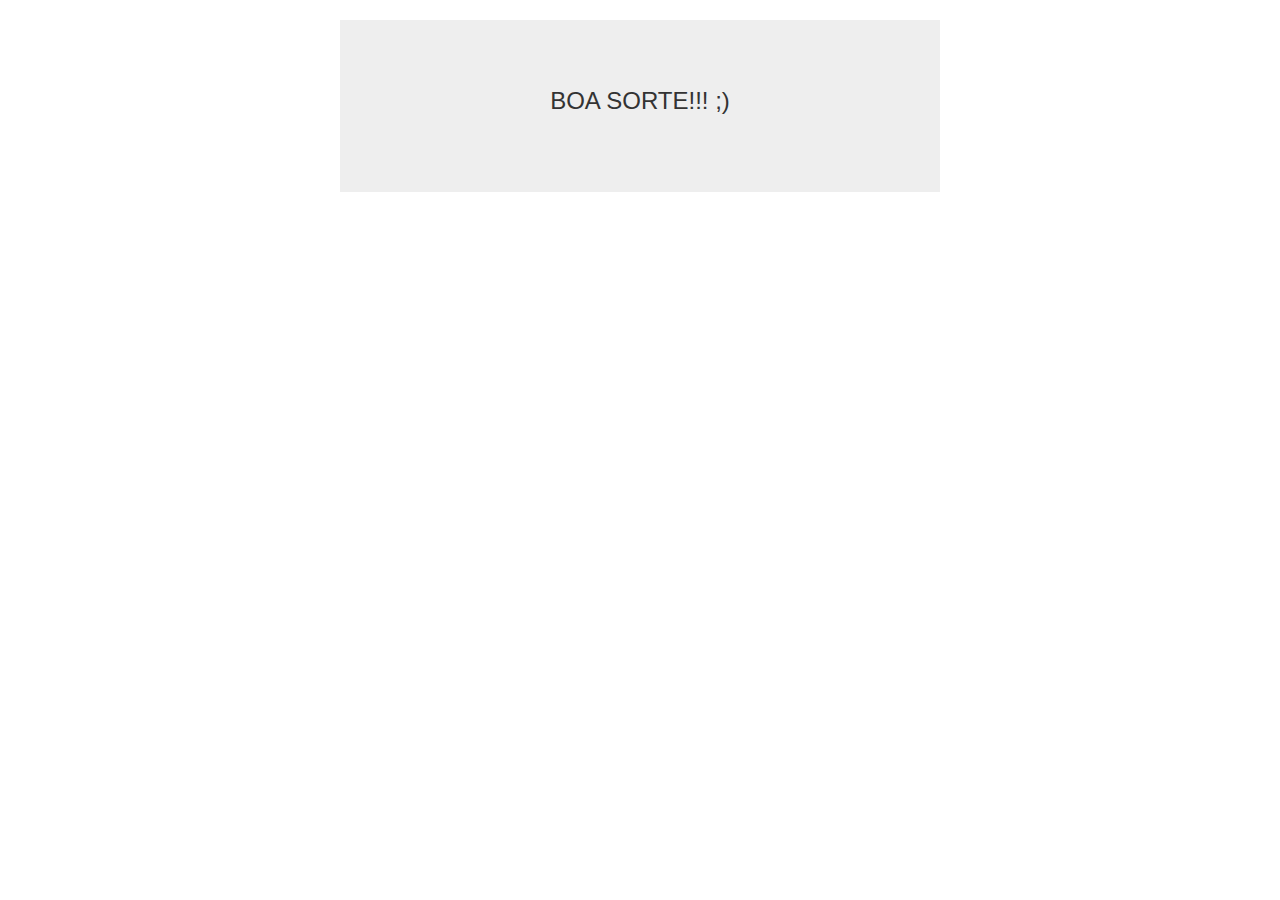
==== WebContent/index.html @ ede2267f "clonando repositorio com estrura basica do projeto e inserindo .gitignore" ====
<html ng-app="mariokart">

<head>
<meta charset="UTF-8">
<title>Mario Kart</title>
<link rel="stylesheet" type="text/css"
	href="lib/bootstrap/bootstrap.css">
<link rel="stylesheet" type="text/css" href="css/app.css">
<script src="lib/angular/angular.js"></script>
<script src="lib/angular/angular-messages.js"></script>
<script src="js/app.js"></script>
<script src="js/controllers/personagemController.js"></script>
<script src="js/services/personagemService.js"></script>
</head>

<body ng-controller="PersonagemController as vm" ng-init="vm.init()">
	<div class="jumbotron">
		<h3>BOA SORTE!!! ;)</h3>
	</div>
</body>

</html>
---- WebContent/css/app.css ----
.jumbotron {
	width: 600px;
	text-align: center;
	margin-top: 20px;
	margin-left: auto;
	margin-right: auto;
}
h3 {
	margin-bottom: 30px;
}
.table {
	margin-top: 20px;
}
.form-control {
	margin-bottom: 5px;
}
.selecionado {
	background-color: yellow;
}
.negrito {
	font-weight: bold;
}
hr {
	border-color: #999;
}
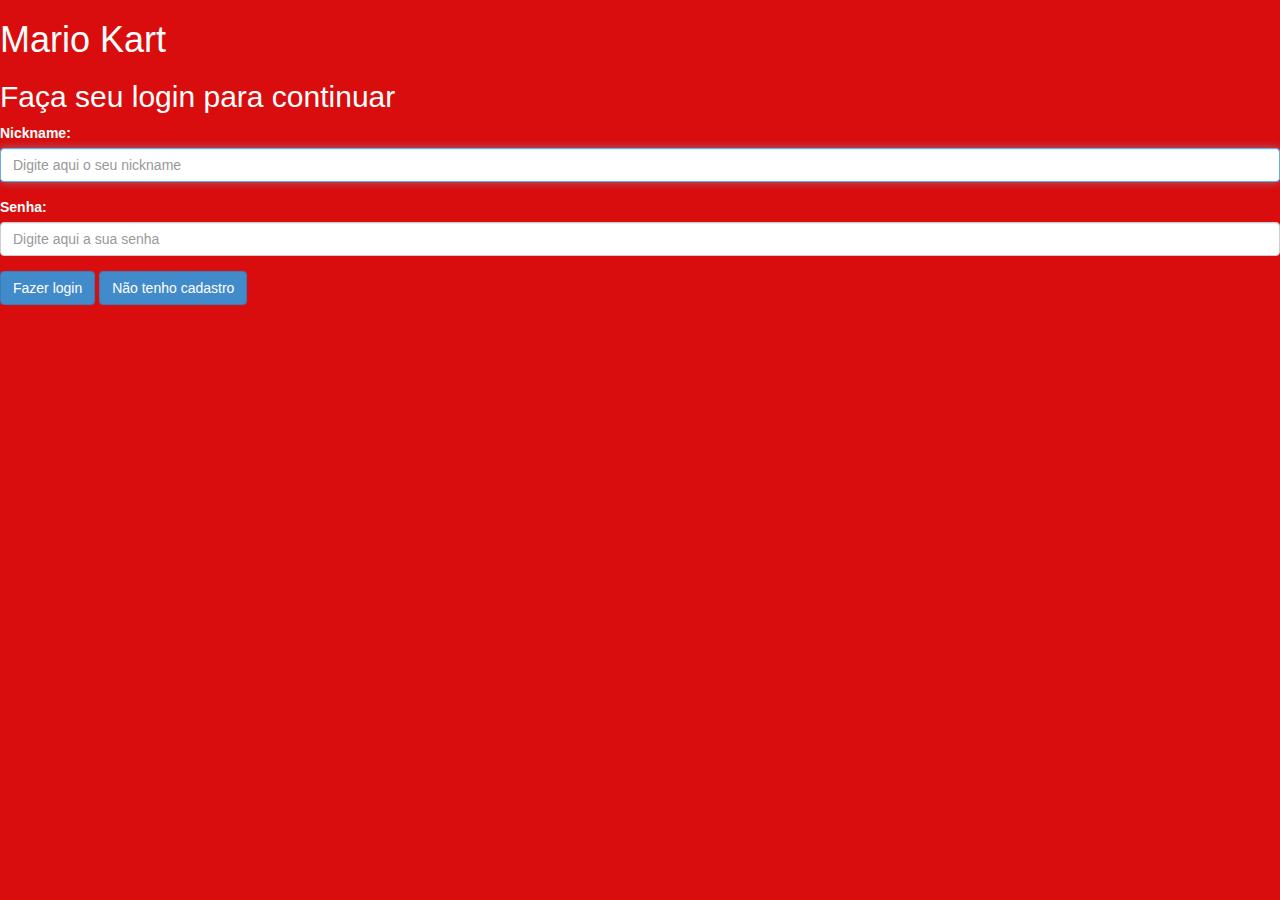
==== commit 6b9c58d5: "implemtando o front e inserindo a validacao do jogador" ====
--- a/WebContent/index.html
+++ b/WebContent/index.html
@@ -1,22 +1,42 @@
 <html ng-app="mariokart">
+<head>
+	<meta charset="UTF-8">
+	<title>Mario Kart Teste</title>
+	<link rel="stylesheet" type="text/css"
+		href="lib/bootstrap/bootstrap.css">
+	<link rel="stylesheet" type="text/css" href="css/app.css">
+	<script src="lib/angular/angular.js"></script>
+	<script src="lib/angular/angular-messages.js"></script>
+	<script src="js/app.js"></script>
+	<script src="js/controllers/personagemController.js"></script>
+	<script src="js/services/personagemService.js"></script>
+	<script src="js/controllers/loginController.js"></script>
+	<script src="js/services/loginService.js"></script>
+	<script src="js/services/cadastroService.js"></script>
+</head>
+<body ng-controller="LoginController as vm">
+	<div class="container-fluid">
+		<h1 class="titulo">Mario Kart</h1>
+		<h2 class="subtitulo">Faça seu login para continuar</h2>
+		<form ng-submit="vm.validarJogador()" autocomplete="off">
+			<div class="panel panel-danger" ng-if="vm.validacaoDeLoginJogador">
+				<div class="panel-heading">
+					<h3 class="panel-title">Erro</h3>
+				</div>
+				<div class="panel-body">{{vm.validacaoDeLoginJogador}}</div>
+			</div>			
+			<div class="form-group">
+				<label for="nickname">Nickname:</label>
+				<input ng-model="vm.dadosRecebidos.nickname" type="text" autofocus required class="form-control" id="nickname" placeholder="Digite aqui o seu nickname">
+			</div>
 
-<head>
-<meta charset="UTF-8">
-<title>Mario Kart</title>
-<link rel="stylesheet" type="text/css"
-	href="lib/bootstrap/bootstrap.css">
-<link rel="stylesheet" type="text/css" href="css/app.css">
-<script src="lib/angular/angular.js"></script>
-<script src="lib/angular/angular-messages.js"></script>
-<script src="js/app.js"></script>
-<script src="js/controllers/personagemController.js"></script>
-<script src="js/services/personagemService.js"></script>
-</head>
-
-<body ng-controller="PersonagemController as vm" ng-init="vm.init()">
-	<div class="jumbotron">
-		<h3>BOA SORTE!!! ;)</h3>
+			<div class="form-group">
+				<label for="senha">Senha:</label>
+				<input ng-model="vm.dadosRecebidos.senha" type="password" required minlength="6" maxlength="8" class="form-control" id="senha" placeholder="Digite aqui a sua senha">
+			</div>
+			<button type="submit" class="btn btn-primary">Fazer login</button>
+			<a class="btn btn-primary" id="naoCadastrado" href="http://localhost:8080/mario-kart-desafio-final/cadastro-novo-jogador.html" role="button">Não tenho cadastro</a>
+		</form>
 	</div>
 </body>
-
 </html>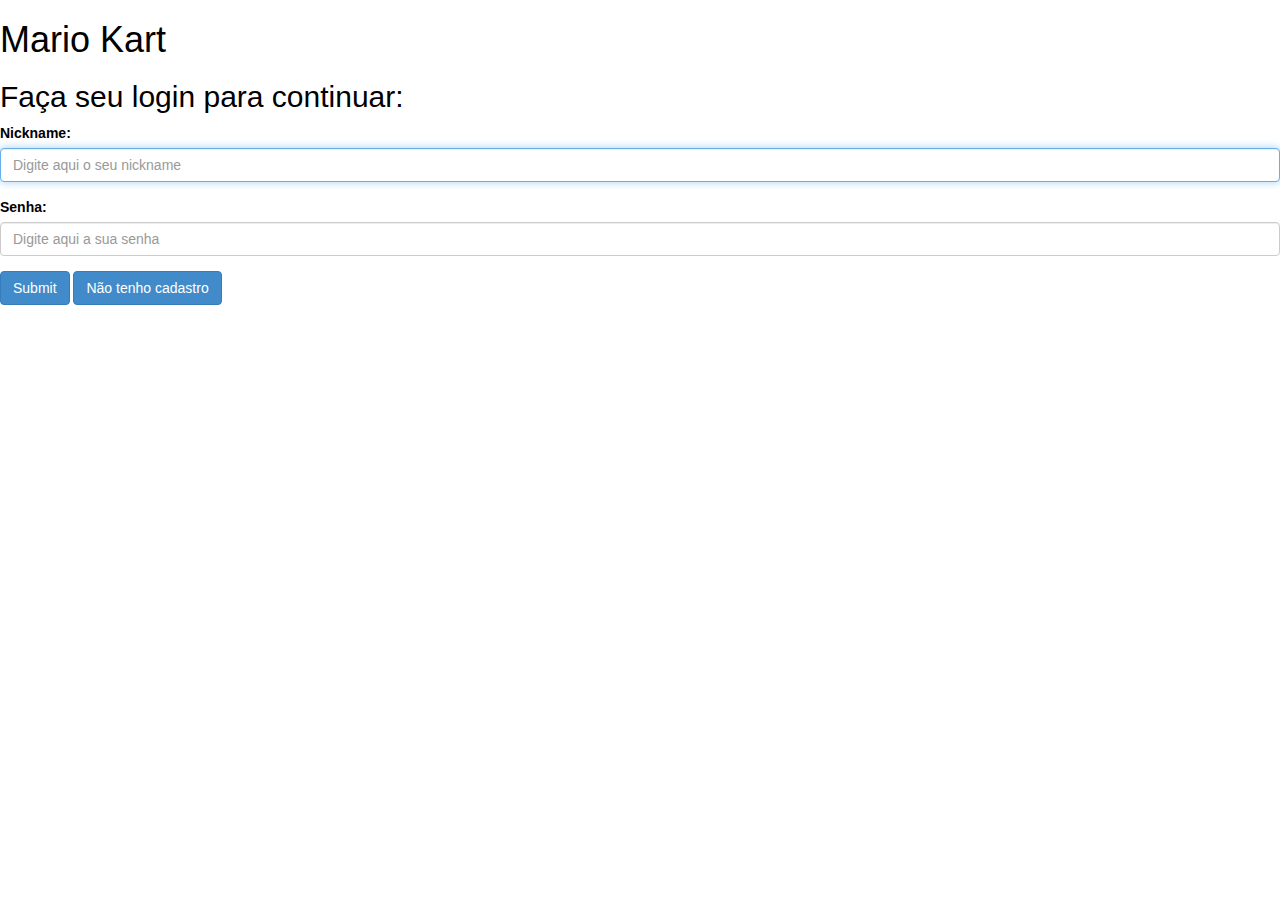
==== commit cd2229a8: "Implemtando funcionalidade de corrida" ====
--- a/WebContent/index.html
+++ b/WebContent/index.html
@@ -1,25 +1,22 @@
 <html ng-app="mariokart">
 <head>
 	<meta charset="UTF-8">
-	<title>Mario Kart Teste</title>
+	<title>Mario Kart</title>
 	<link rel="stylesheet" type="text/css"
 		href="lib/bootstrap/bootstrap.css">
 	<link rel="stylesheet" type="text/css" href="css/app.css">
 	<script src="lib/angular/angular.js"></script>
 	<script src="lib/angular/angular-messages.js"></script>
 	<script src="js/app.js"></script>
-	<script src="js/controllers/personagemController.js"></script>
-	<script src="js/services/personagemService.js"></script>
 	<script src="js/controllers/loginController.js"></script>
 	<script src="js/services/loginService.js"></script>
-	<script src="js/services/cadastroService.js"></script>
 </head>
 <body ng-controller="LoginController as vm">
 	<div class="container-fluid">
 		<h1 class="titulo">Mario Kart</h1>
-		<h2 class="subtitulo">Faça seu login para continuar</h2>
+		<h2 class="subtitulo">Faça seu login para continuar:</h2>
 		<form ng-submit="vm.validarJogador()" autocomplete="off">
-			<div class="panel panel-danger" ng-if="vm.validacaoDeLoginJogador">
+			<div class="panel panel-primary" ng-if="vm.validacaoDeLoginJogador">
 				<div class="panel-heading">
 					<h3 class="panel-title">Erro</h3>
 				</div>
@@ -34,7 +31,8 @@
 				<label for="senha">Senha:</label>
 				<input ng-model="vm.dadosRecebidos.senha" type="password" required minlength="6" maxlength="8" class="form-control" id="senha" placeholder="Digite aqui a sua senha">
 			</div>
-			<button type="submit" class="btn btn-primary">Fazer login</button>
+<!--			<button type="submit" class="btn btn-primary">Fazer login</button>-->
+			<input type="submit" class="btn btn-primary" placeholder="Fazer login")>
 			<a class="btn btn-primary" id="naoCadastrado" href="http://localhost:8080/mario-kart-desafio-final/cadastro-novo-jogador.html" role="button">Não tenho cadastro</a>
 		</form>
 	</div>
